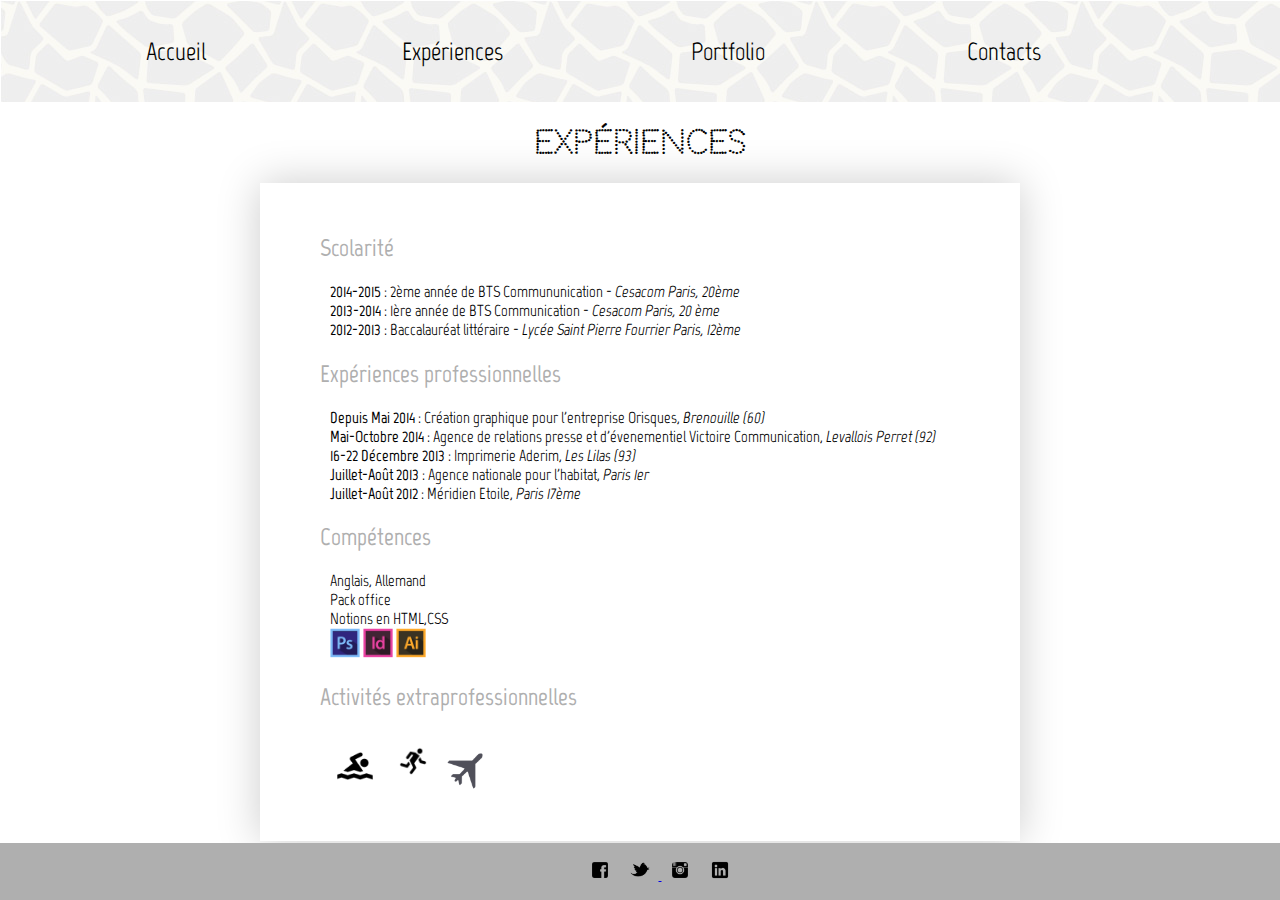
==== experience.html @ c9d8396e "Ajouts dans portfolio" ====
<!DOCTYPE html>
<html lang="en">
<head>
    <meta charset="UTF-8">
     <link rel="stylesheet" href="style.css"> 
<link href='http://fonts.googleapis.com/css?family=Josefin+Sans:400,600,700|Sacramento|Megrim|Marvel:400,700' rel='stylesheet' type='text/css'>
   <link href='http://fonts.googleapis.com/css?family=Codystar|Quicksand' rel='stylesheet' type='text/css'>
    <title>Mon expérience</title>
</head>
<body>
    <header>
        <a href="experience.html"> </a>
        <ul>
            <li>  <a href="index.html"> Accueil </a></li>
         <li> <a href="experience.html"> Expériences </a></li>
                      <li><a href="portfolio.html">Portfolio</a></li>
            <li> <a href="contact.html">Contacts  </a>  </li>
        
        
        </ul>
        
    </header>
  <div class="experiencetitre"><h1>Expériences</h1></div>
    
   <div class="experience"> <h2>Scolarité</h2>
    <ul>
    <li> <strong>2014-2015</strong> : 2ème année de BTS Commununication - <em>Cesacom Paris, 20ème</em></li>
    <li><strong>2013-2014</strong> : 1ère année de BTS Communication - <em>Cesacom Paris, 20 ème</em> </li>
    <li> <strong>2012-2013</strong> : Baccalauréat littéraire - <em>Lycée Saint Pierre Fourrier Paris, 12ème</em></li> </ul>
   
<h2>Expériences professionnelles</h2>
   <ul>
      <li><strong>Depuis Mai 2014</strong> : Création graphique pour l'entreprise Orisques, <em>Brenouille (60)</em></li> 
       <li>
          <strong>Mai-Octobre 2014</strong>  : Agence de relations presse et d'évenementiel Victoire Communication, <em>Levallois Perret (92)</em>
           
       </li>
       <li>
           <strong>16-22 Décembre 2013</strong> : Imprimerie Aderim, <em>Les Lilas (93)</em> </li>
       
       <li> <strong>Juillet-Août 2013</strong> : Agence nationale pour l'habitat, <em>Paris 1er</em>  </li>
       <li><strong>Juillet-Août 2012</strong> : Méridien Etoile, <em>Paris 17ème</em> </li>
   </ul>
     
     <h2>Compétences</h2>
      
    <ul>
       <li>Anglais, Allemand</li>
        <li>Pack office</li>
        <li>Notions en HTML,CSS</li>
        <img src="images/photoshop.png"width=30px>
        <img src="images/indesign.png"width=30px>
        <img src="images/illustrator.png"width=30px>
    </ul>

 
      <h2>Activités extraprofessionnelles</h2>
       
       <ul>
         <img src="images/natation.png"width=50px>
           <img src="images/run.png"width=60px>
           <img src="images/voyage.png"width=40px>
       </ul>
    </div>
<footer>
       <ul>
       <li>
       <a href=”https://www.facebook.com/chaarlottelambert”>
       <img src="images/facebook.png" alt="facebookicon"width=20px> 
       </a>
           </li>
           <li>
               <a href="https://twitter.com/CharlootteL">
               <img src="images/twitter.png" alt="twittericon"width=20px>
           </li>
        </a>
    
        <li><a href="http://instagram.com/charlottelmbrt">
            <img src="images/instagram.png" alt="instagramicon"width=20px>
        </a>
        </li>
        <li><a href="https://www.linkedin.com/profile/view?id=279825162&trk=nav_responsive_tab_profile_pic">
           <img src="images/linkedin.png" alt="linkedin"width=20px>
           </a>
            </li>
           </ul>
        
    </footer>
    
</body>
</html>
---- style.css ----
h1 { 
font-family: 'Codystar', cursive;
 text-align: center;
}


h2,h3 {
    font-family: 'Marvel', sans-serif;
    color: #AFAFAF;
  padding-left:30px;
}
    
header {
      padding-top:20px;
    padding-bottom: 20px;
        background-image: url(images/pattern.png);
}
header a {
    rgba(255,255,255,0.5);
    text-decoration: none;
    color:black;
    font-size:25px;
    font-family: 'Marvel', sans-serif;
    }

header a:hover {
    background-color: white;
}
header li {
display: inline-block;
 width: 22%;
text-align: center;

        }
    

body {
    margin:0px;
    

}
ul {
    margin:center;

}

li{
    list-style: none;
}
body {
font-family: 'Marvel', sans-serif;
}

.experience 
{
  max-width: 700px;
    margin:auto;
    margin-top:20px;
    margin-bottom: 40px;
    padding:30px;
    background-color:#FFFFFF;
    box-shadow: 0px 0px 40px #ccc;
}


.contact {
    max-width:500px;
    margin:auto;
    margin-top:50px;
    padding:20px;
    background-color:#FFFFFF;
    box-shadow: 0px 0px 13px #ccc;
    text-align: center;
    font-size: 20px;
    color:#AFAFAF;

}
.portfolio {
    margin-bottom: 2000px;
    height: 2000px;
    width: 500px;
    border-bottom: 300px;
}
footer {
    position:fixed;
    width:100%;
    bottom:0;
   background-color: #AFAFAF;
    text-align: center;
    padding-top: 1px;
}

footer li {
    display: inline-block;
    width:3%;

}

.pres {
    border-radius: 30px;
    padding: auto;
}
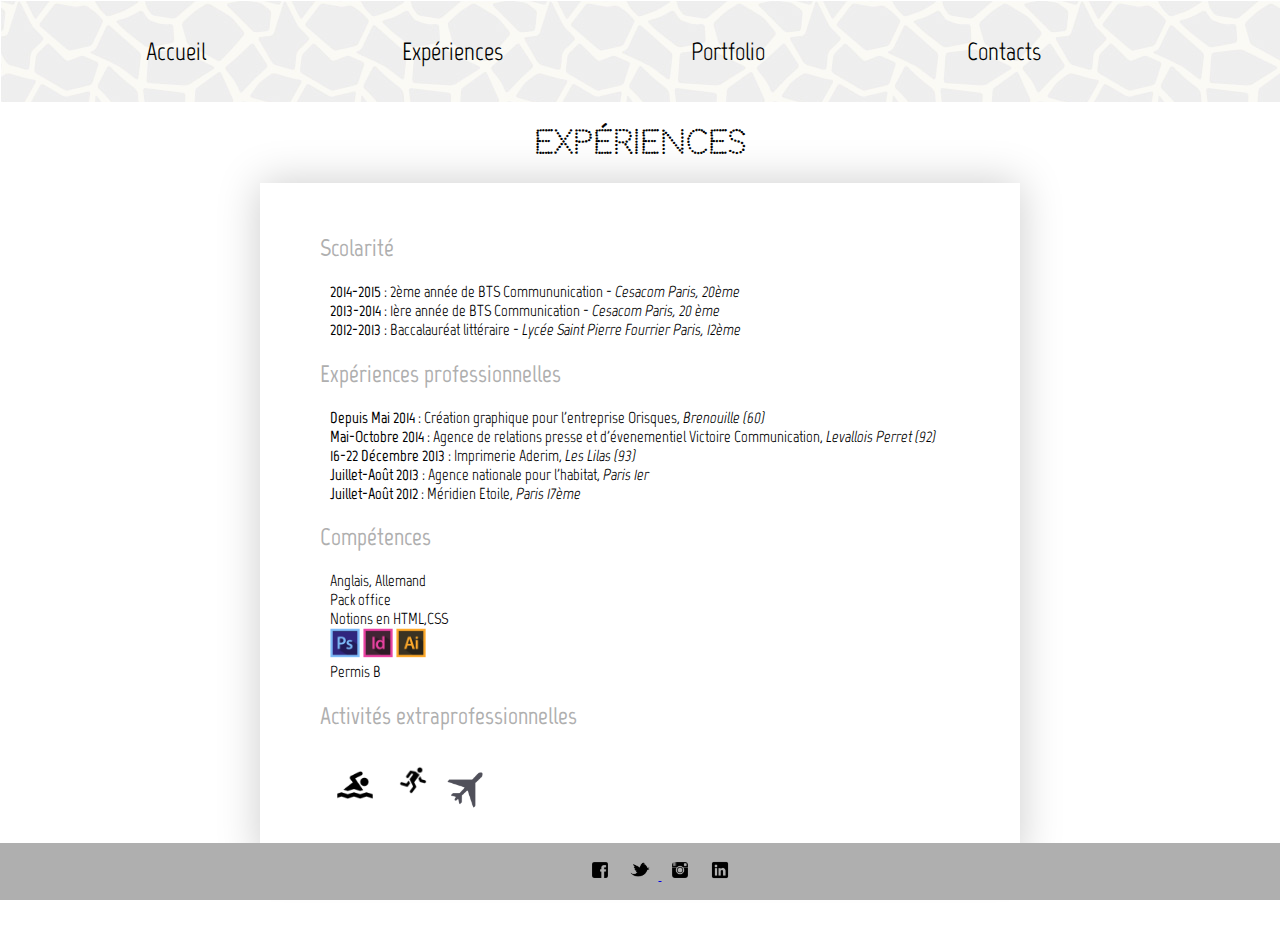
==== commit 00592322: "FINAL" ====
--- a/experience.html
+++ b/experience.html
@@ -20,7 +20,10 @@
         </ul>
         
     </header>
-  <div class="experiencetitre"><h1>Expériences</h1></div>
+<main>
+    
+    <div class="blocexperience">
+     <div class="experiencetitre"><h1>Expériences</h1></div>
     
    <div class="experience"> <h2>Scolarité</h2>
     <ul>
@@ -51,6 +54,7 @@
         <img src="images/photoshop.png"width=30px>
         <img src="images/indesign.png"width=30px>
         <img src="images/illustrator.png"width=30px>
+        <li> Permis B</li>
     </ul>
 
  
@@ -62,6 +66,8 @@
            <img src="images/voyage.png"width=40px>
        </ul>
     </div>
+    </div>
+        </main> 
 <footer>
        <ul>
        <li>
@@ -85,6 +91,7 @@
             </li>
            </ul>
         
+
     </footer>
     
 </body>
--- a/style.css
+++ b/style.css
@@ -32,7 +32,7 @@
 text-align: center;
 
         }
-    
+
 
 body {
     margin:0px;
@@ -75,6 +75,9 @@
     color:#AFAFAF;
 
 }
+.contact ul {
+    padding:0;
+}
 .portfolio {
     margin-bottom: 2000px;
     height: 2000px;
@@ -85,7 +88,7 @@
     position:fixed;
     width:100%;
     bottom:0;
-   background-color: #AFAFAF;
+    background-color: #AFAFAF;
     text-align: center;
     padding-top: 1px;
 }
@@ -96,8 +99,20 @@
 
 }
 
-.pres {
+
+.presentation {
     border-radius: 30px;
-    padding: auto;
+    margin-top: 50px;
+   
 }
 
+.communique {
+    margin-bottom: 70px;
+   margin-left:50px;
+  
+
+}
+
+.blocexperience {
+    margin-bottom: 80px;
+}